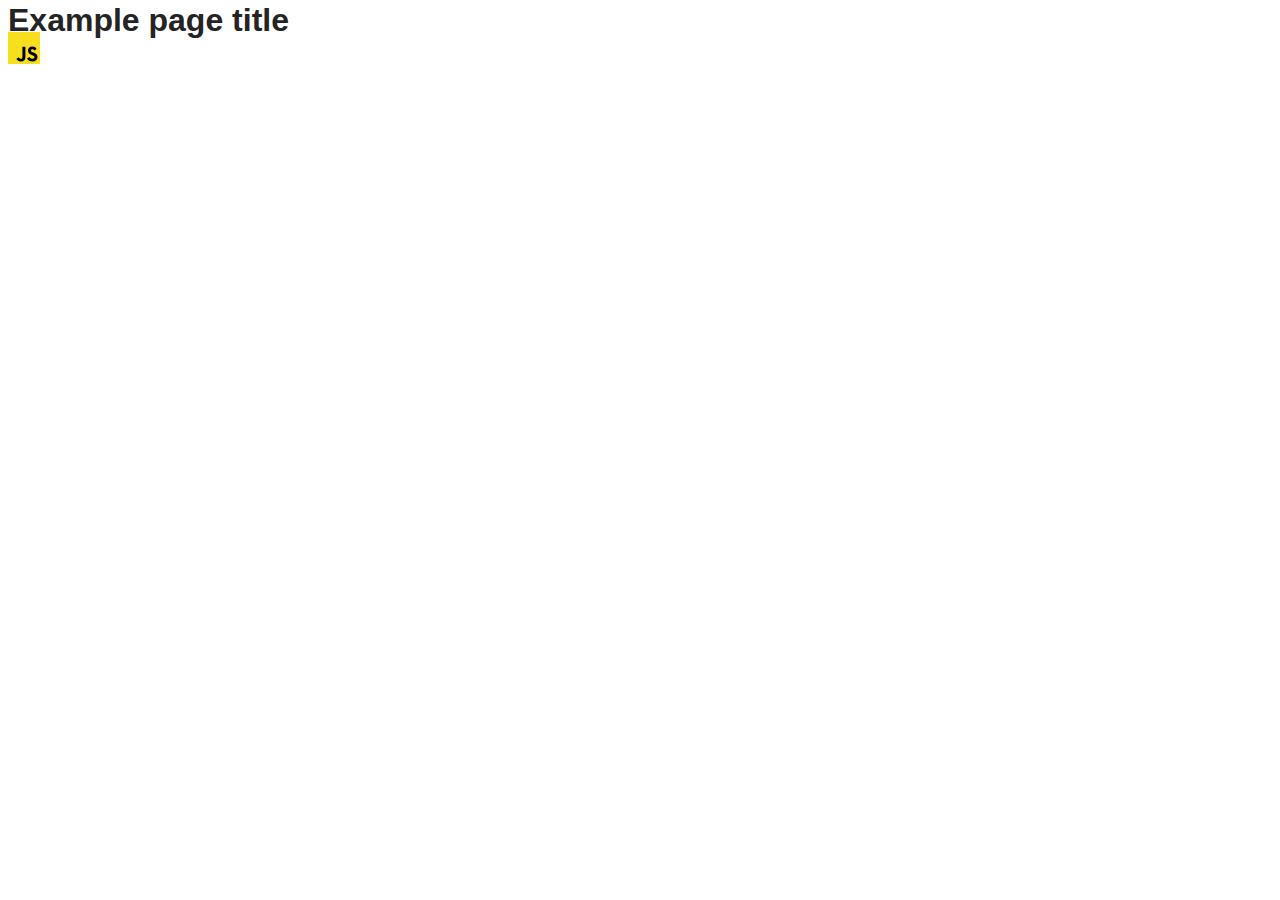
==== src/index.html @ 1b45273e "Initial commit" ====
<!DOCTYPE html>
<html lang="en">
  <head>
    <meta charset="UTF-8" />
    <link rel="icon" type="image/svg+xml" href="/favicon.svg" />
    <meta name="viewport" content="width=device-width, initial-scale=1.0" />
    <title>Vanilla App Template</title>
    <link rel="stylesheet" href="./css/styles.css" />
  </head>
  <body>
    <load ="partials/header.html" />

    <section>
      <h1>Example page title</h1>
      <!-- Path to images as from index.html file -->
      <img src="./img/javascript.svg" alt="" />
    </section>

    <!-- Loads the specified .html file -->
    <load ="partials/vite-promo.html" />

    <script type="module" src="./main.js"></script>
  </body>
</html>
---- src/css/styles.css ----
/**
  |============================
  | include css partials with
  | default @import url()
  |============================
*/
@import url('./reset.css');
@import url('./vite-promo.css');
@import url('./header.css');

:root {
  font-family: Inter, Avenir, Helvetica, Arial, sans-serif;
  font-size: 16px;
  line-height: 24px;
  font-weight: 400;

  color: #242424;
  background-color: rgba(255, 255, 255, 0.87);

  font-synthesis: none;
  text-rendering: optimizeLegibility;
  -webkit-font-smoothing: antialiased;
  -moz-osx-font-smoothing: grayscale;
  -webkit-text-size-adjust: 100%;
}
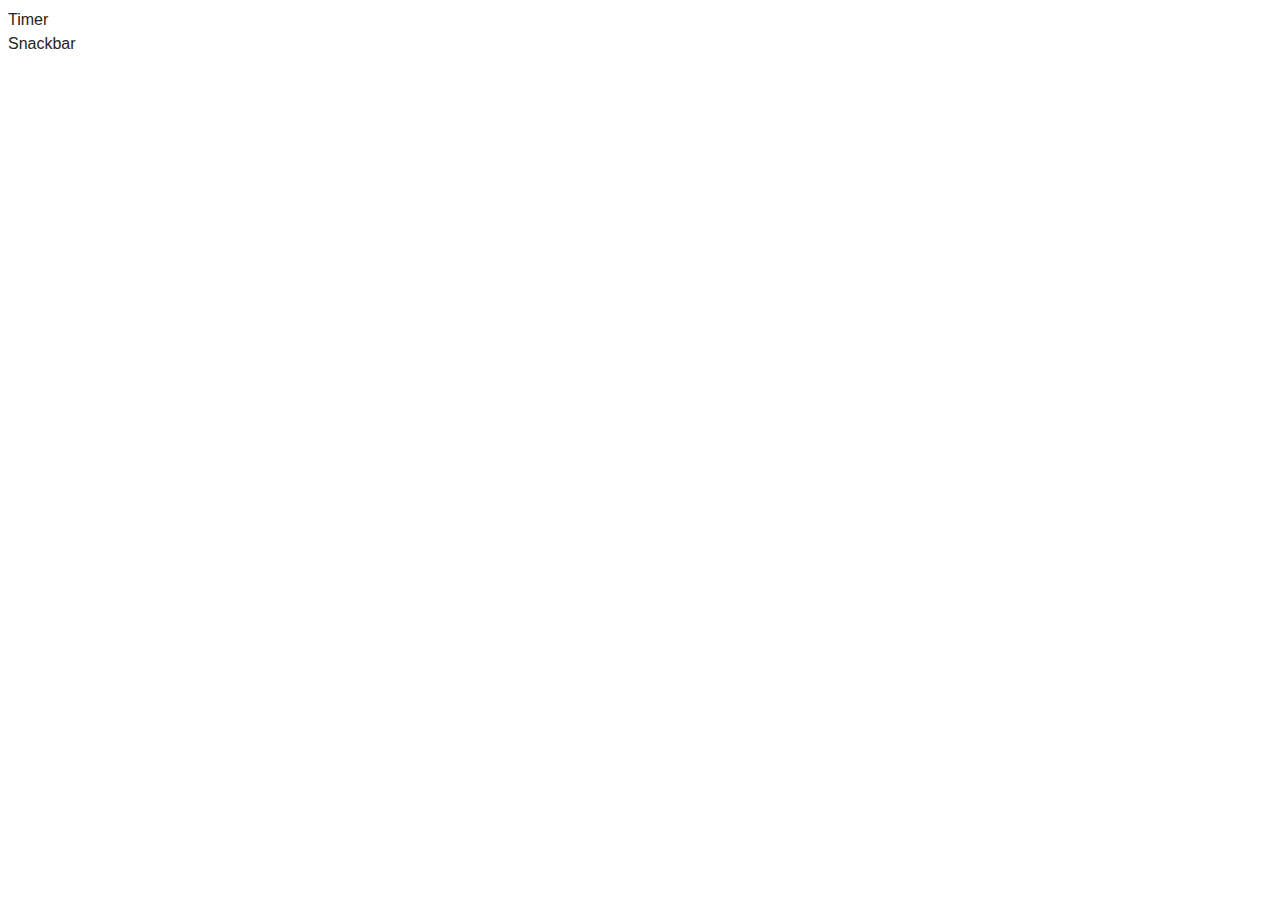
==== commit 4f352741: "task 1" ====
--- a/src/index.html
+++ b/src/index.html
@@ -8,17 +8,13 @@
     <link rel="stylesheet" href="./css/styles.css" />
   </head>
   <body>
-    <load ="partials/header.html" />
-
-    <section>
-      <h1>Example page title</h1>
-      <!-- Path to images as from index.html file -->
-      <img src="./img/javascript.svg" alt="" />
-    </section>
-
-    <!-- Loads the specified .html file -->
-    <load ="partials/vite-promo.html" />
-
-    <script type="module" src="./main.js"></script>
+    <header>
+      <nav>
+        <ul>
+          <li><a href="./1-timer.html">Timer</a></li>
+          <li><a href="./2-snackbar.html">Snackbar</a></li>
+        </ul>
+      </nav>
+    </header>
   </body>
 </html>
--- a/src/css/styles.css
+++ b/src/css/styles.css
@@ -5,8 +5,6 @@
   |============================
 */
 @import url('./reset.css');
-@import url('./vite-promo.css');
-@import url('./header.css');
 
 :root {
   font-family: Inter, Avenir, Helvetica, Arial, sans-serif;
